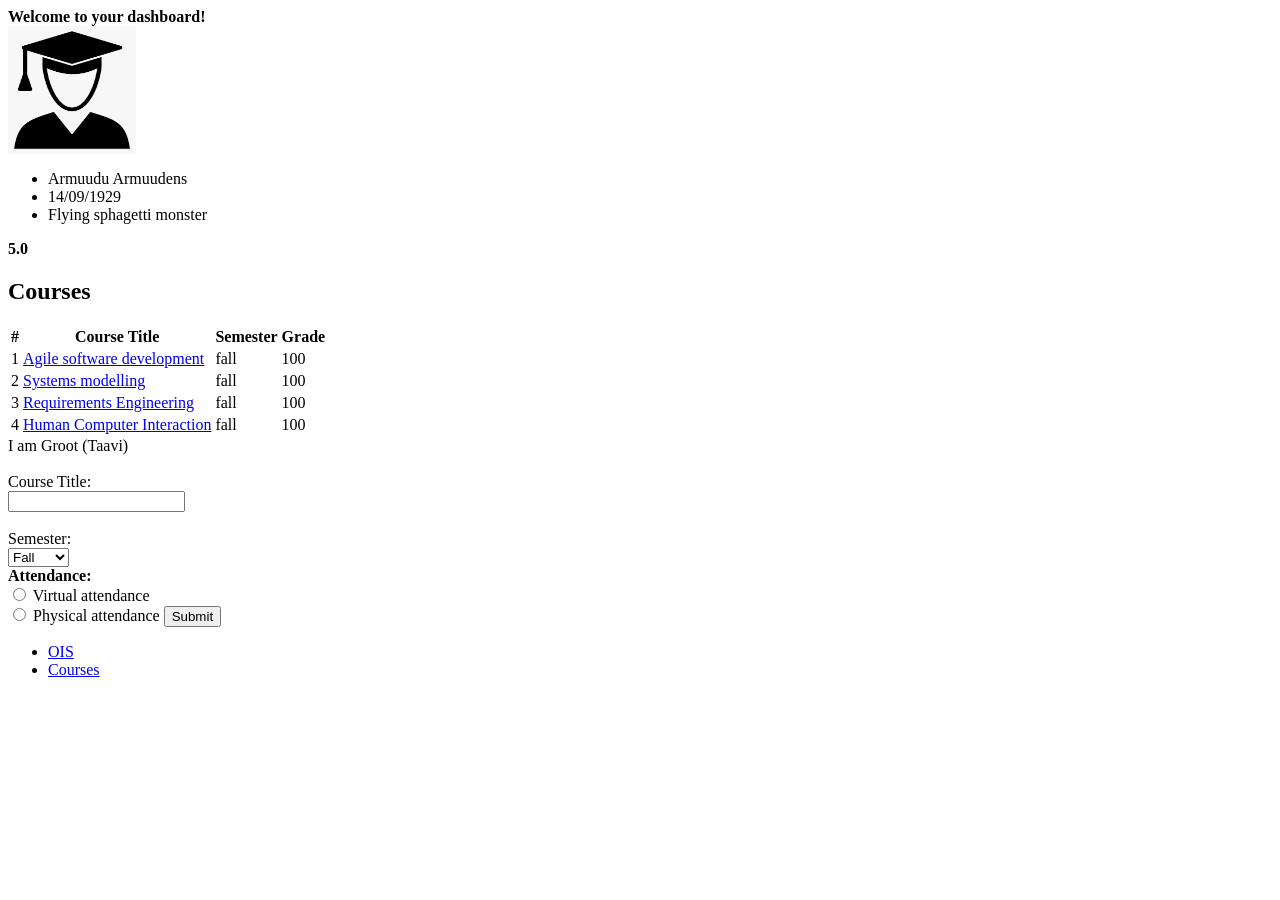
==== index.html @ 7f9c09b4 "Practical 2" ====
<html lang="en">

<head>
    <meta charset="UTF-8">
    <meta name="viewport" content="width=device-width, initial-scale=1.0">
    <link rel="icon" href="res/images/favicon.ico">
    <title>My Dashboard</title>
</head>

<body>
    <header>
        <strong>Welcome to your dashboard!</strong>
    </header>
    <section>
        <div>
            <img src="res/images/me.png" width="128" height="128" alt="My picture">
        </div>
        <div>
            <ul>
                <li>Armuudu Armuudens</li>
                <li>14/09/1929</li>
                <li>Flying sphagetti monster</li>
            </ul>
        </div>
        <div>
            <strong>5.0</strong>
        </div>
    </section>
    <section>
        <h1>Courses</h1>
        <table>
            <thead>
                <tr>
                    <th>#</th>
                    <th>Course Title</th>
                    <th>Semester</th>
                    <th>Grade</th>
                </tr>
            </thead>
            <tbody>
                <tr>
                    <td>1</td>
                    <td><a href="https://courses.cs.ut.ee/2026/ASD/fall" target="_blank">Agile software development</a>
                    </td>
                    <td>fall</td>
                    <td>100</td>
                </tr>
                <tr>
                    <td>2</td>
                    <td><a href="https://courses.cs.ut.ee/2026/systemsmodelling/fall" target="_blank">Systems
                            modelling</a></td>
                    <td>fall</td>
                    <td>100</td>
                </tr>
                <tr>
                    <td>3</td>
                    <td><a href="https://courses.cs.ut.ee/2026/RE/fall" target="_blank">Requirements Engineering</a>
                    </td>
                    <td>fall</td>
                    <td>100</td>
                </tr>
                <tr>
                    <td>4</td>
                    <td><a href="https://courses.cs.ut.ee/2026/HCI/fall" target="_blank">Human Computer Interaction</a>
                    </td>
                    <td>fall</td>
                    <td>100</td>
                </tr>
            </tbody>
        </table>
        <footer>
            I am Groot (Taavi)
        </footer>
    </section>
    <br>
    <section>
        <form action="" method="">
            <label for="courseTitle">Course Title:</label>
            <br>
            <input type="text" id="courseTitle" name="courseTitle">
            <br>
            <br>
            <label for="semester">Semester:</label>
            <br>
            <select id="semester" name="term">
                <option value="fall">Fall</option>
                <option value="spring">Spring</option>
            </select>
            <br>
            <strong>Attendance:</strong>
            <br>
            <input type="radio" id="virtual" name="attendance_mode" value="virtual">
            <label for="virtual">Virtual attendance</label>
            <br>
            <input type="radio" id="physical" name="attendance_mode" value="physical">
            <label for="physical">Physical attendance</label>
            
            <button type="submit">Submit</button>
        </form>
    </section>
    <footer>
        <ul>
            <li>
                <a href="https://ois2.ut.ee/" target="_blank">OIS</a>
            </li>
            <li>
                <a href="https://courses.cs.ut.ee/" target="_blank">Courses</a>
            </li>
        </ul>
    </footer>
</body>

</html>
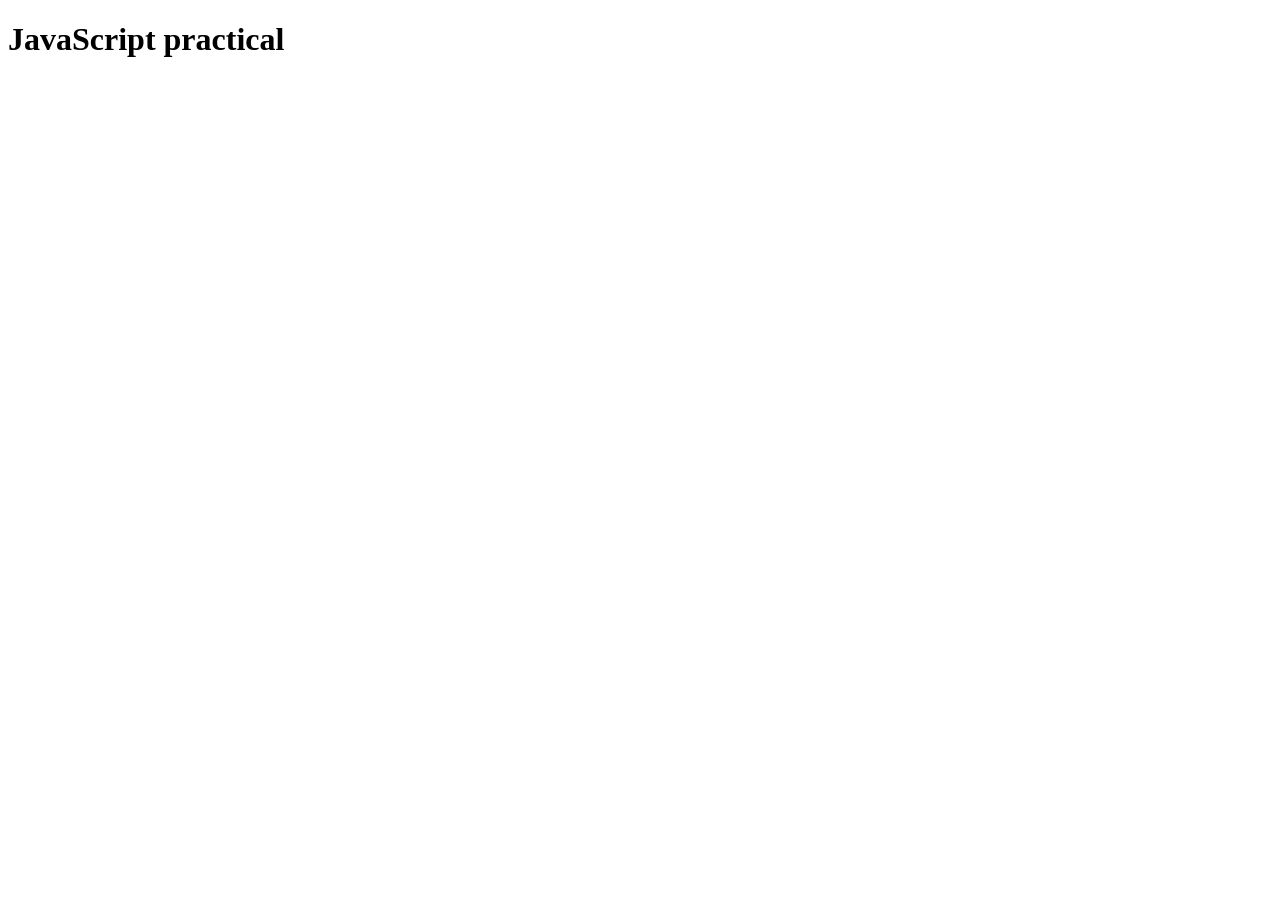
==== commit 37858d18: "Esimene osa praksist" ====
--- a/index.html
+++ b/index.html
@@ -1,113 +1,13 @@
+<!DOCTYPE html>
 <html lang="en">
-
 <head>
     <meta charset="UTF-8">
     <meta name="viewport" content="width=device-width, initial-scale=1.0">
-    <link rel="icon" href="res/images/favicon.ico">
-    <title>My Dashboard</title>
+    <title>Practical 4</title>
 </head>
+<body>
+    <h1>JavaScript practical</h1>
 
-<body>
-    <header>
-        <strong>Welcome to your dashboard!</strong>
-    </header>
-    <section>
-        <div>
-            <img src="res/images/me.png" width="128" height="128" alt="My picture">
-        </div>
-        <div>
-            <ul>
-                <li>Armuudu Armuudens</li>
-                <li>14/09/1929</li>
-                <li>Flying sphagetti monster</li>
-            </ul>
-        </div>
-        <div>
-            <strong>5.0</strong>
-        </div>
-    </section>
-    <section>
-        <h1>Courses</h1>
-        <table>
-            <thead>
-                <tr>
-                    <th>#</th>
-                    <th>Course Title</th>
-                    <th>Semester</th>
-                    <th>Grade</th>
-                </tr>
-            </thead>
-            <tbody>
-                <tr>
-                    <td>1</td>
-                    <td><a href="https://courses.cs.ut.ee/2026/ASD/fall" target="_blank">Agile software development</a>
-                    </td>
-                    <td>fall</td>
-                    <td>100</td>
-                </tr>
-                <tr>
-                    <td>2</td>
-                    <td><a href="https://courses.cs.ut.ee/2026/systemsmodelling/fall" target="_blank">Systems
-                            modelling</a></td>
-                    <td>fall</td>
-                    <td>100</td>
-                </tr>
-                <tr>
-                    <td>3</td>
-                    <td><a href="https://courses.cs.ut.ee/2026/RE/fall" target="_blank">Requirements Engineering</a>
-                    </td>
-                    <td>fall</td>
-                    <td>100</td>
-                </tr>
-                <tr>
-                    <td>4</td>
-                    <td><a href="https://courses.cs.ut.ee/2026/HCI/fall" target="_blank">Human Computer Interaction</a>
-                    </td>
-                    <td>fall</td>
-                    <td>100</td>
-                </tr>
-            </tbody>
-        </table>
-        <footer>
-            I am Groot (Taavi)
-        </footer>
-    </section>
-    <br>
-    <section>
-        <form action="" method="">
-            <label for="courseTitle">Course Title:</label>
-            <br>
-            <input type="text" id="courseTitle" name="courseTitle">
-            <br>
-            <br>
-            <label for="semester">Semester:</label>
-            <br>
-            <select id="semester" name="term">
-                <option value="fall">Fall</option>
-                <option value="spring">Spring</option>
-            </select>
-            <br>
-            <strong>Attendance:</strong>
-            <br>
-            <input type="radio" id="virtual" name="attendance_mode" value="virtual">
-            <label for="virtual">Virtual attendance</label>
-            <br>
-            <input type="radio" id="physical" name="attendance_mode" value="physical">
-            <label for="physical">Physical attendance</label>
-            
-            <button type="submit">Submit</button>
-        </form>
-    </section>
-    <footer>
-        <ul>
-            <li>
-                <a href="https://ois2.ut.ee/" target="_blank">OIS</a>
-            </li>
-            <li>
-                <a href="https://courses.cs.ut.ee/" target="_blank">Courses</a>
-            </li>
-        </ul>
-    </footer>
+    <script type="text/javascript" src="src/js/script.js"></script>
 </body>
-
 </html>
